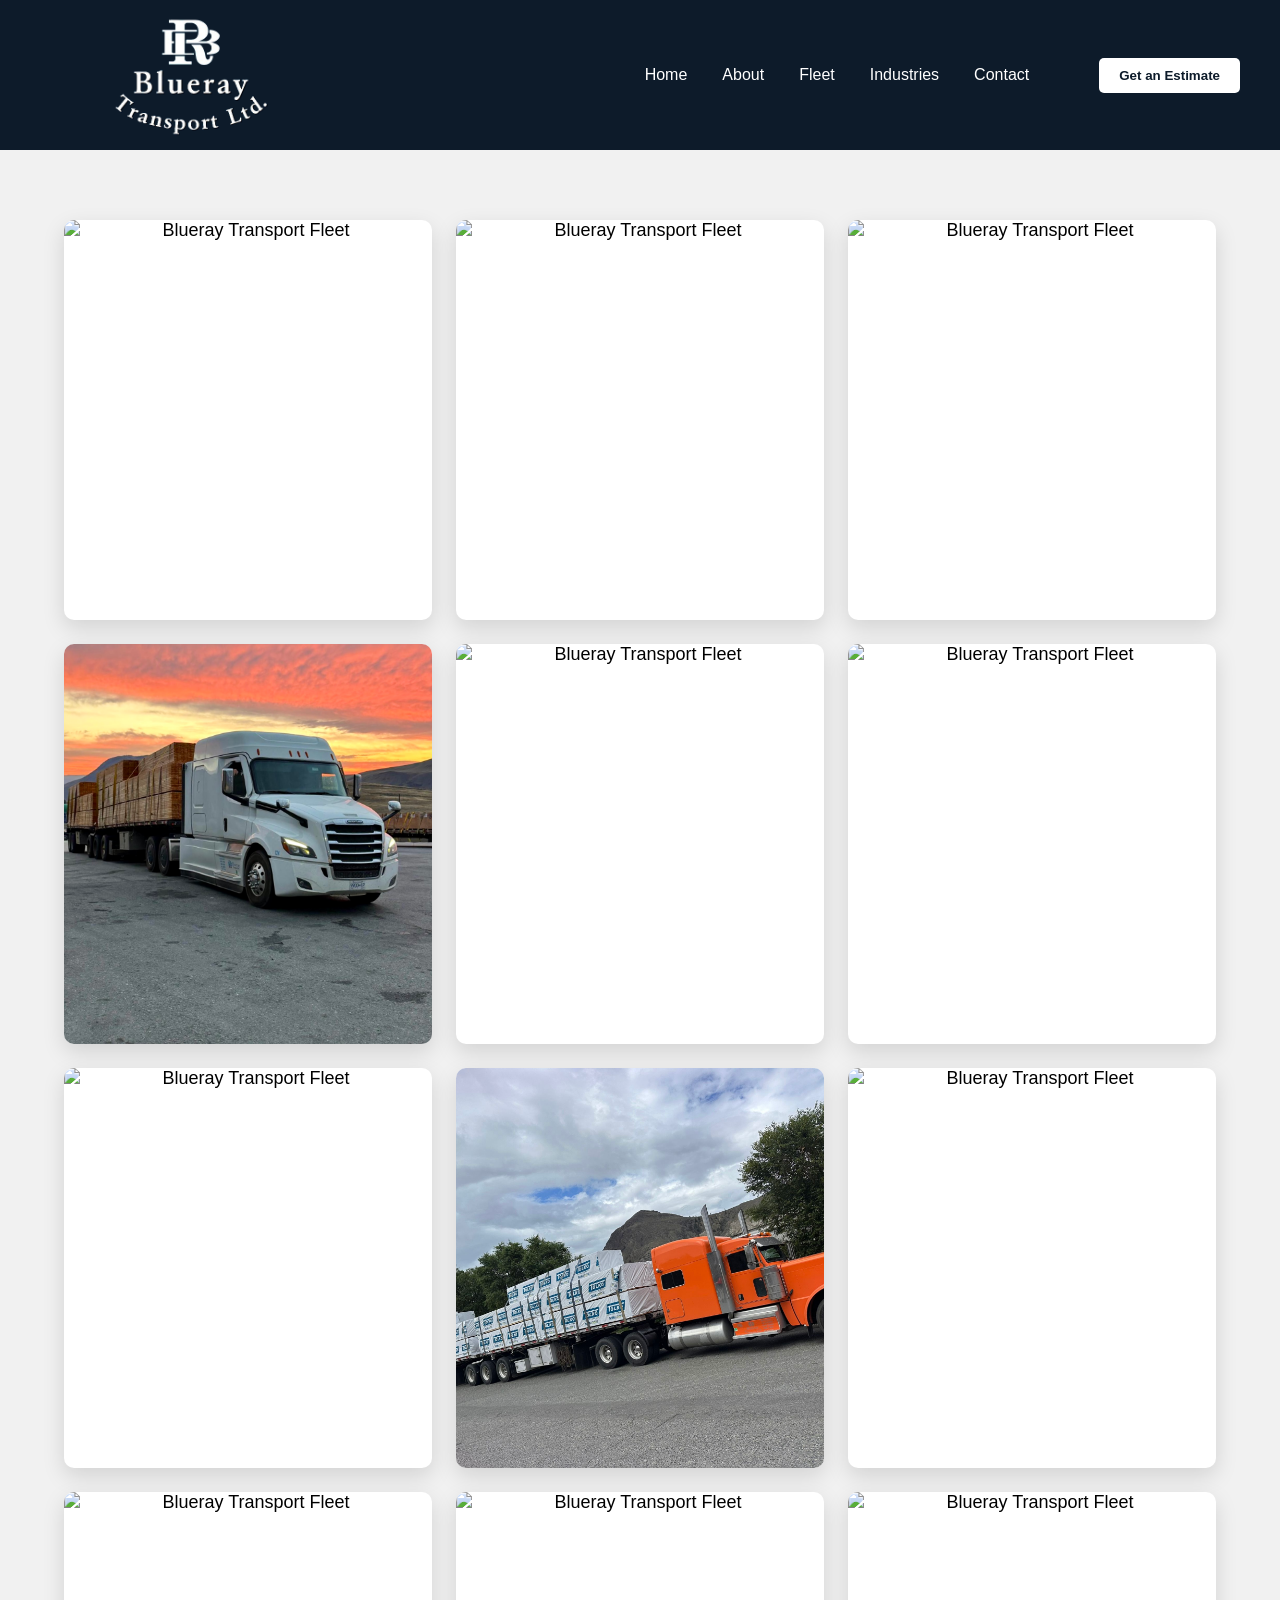
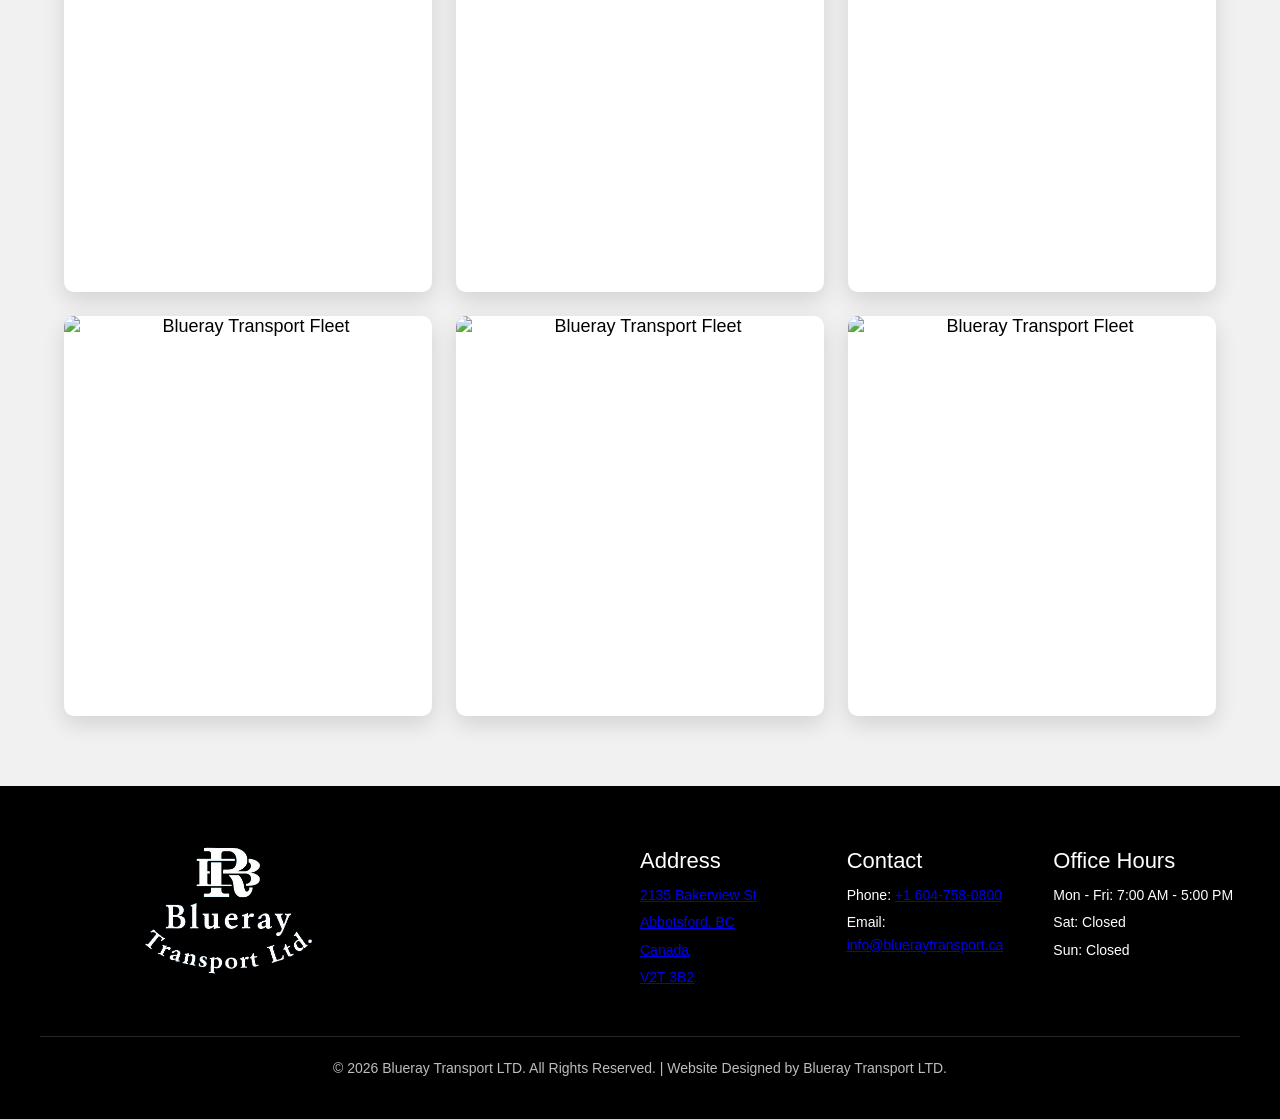
==== fleet.html @ 4c51a448 "Uploading Files" ====
<!DOCTYPE html>
<html lang="en">
<head>
  <meta charset="UTF-8">
  <meta name="viewport" content="width=device-width, initial-scale=1.0">

  <title>Fleet - Blueray Transport LTD.</title>
  <link rel="icon" type="image/png" href="images/favicon.png">
  <link rel="stylesheet" href="style.css">
  <link rel="stylesheet" href="fleet.css">
</head>

<body class="fleet-page" id="top">

<div class="container">

  <header class="logo">
    <img src="images/blueray-logo.png" alt="Blueray Transport LTD.">
  </header>

  <nav class="nav">

    <button class="menu-toggle" onclick="toggleMenu()">☰</button>

    <div class="nav-links" id="navLinks">
      <button class="close-menu" onclick="toggleMenu()">×</button>

      <a class="nav-bar" href="index.html" onclick="closeMenu()">Home</a>
      <a class="nav-bar" href="about.html" onclick="closeMenu()">About</a>
      <a class="nav-bar" href="index.html#fleet" onclick="closeMenu()">Fleet</a>
      <a class="nav-bar" href="index.html#industries" onclick="closeMenu()">Industries</a>
      <a class="nav-bar" href="index.html#contact" onclick="closeMenu()">Contact</a>

      <button onclick="window.location.href='quote.html'" class="nav-btn">
        Get an Estimate
      </button>
    </div>

  </nav>

  <main class="fleet-page-content">

    <section class="fleet-gallery">

      <div class="fleet-gallery-grid">

        <div class="fleet-gallery-img">
          <img src="fleet-images/fleet1.jpg" alt="Blueray Transport Fleet">
        </div>

        <div class="fleet-gallery-img">
          <img src="fleet-images/fleet2.jpg" alt="Blueray Transport Fleet">
        </div>

        <div class="fleet-gallery-img">
          <img src="fleet-images/fleet4.jpg" alt="Blueray Transport Fleet">
        </div>

        <div class="fleet-gallery-img">
          <img src="fleet-images/fleet6.jpg" alt="Blueray Transport Fleet">
        </div>

        <div class="fleet-gallery-img">
          <img src="fleet-images/fleet7.jpg" alt="Blueray Transport Fleet">
        </div>

        <div class="fleet-gallery-img">
          <img src="fleet-images/fleet8.jpg" alt="Blueray Transport Fleet">
        </div>

        <div class="fleet-gallery-img">
          <img src="fleet-images/fleet9.jpg" alt="Blueray Transport Fleet">
        </div>

        <div class="fleet-gallery-img">
          <img src="fleet-images/fleet10.jpg" alt="Blueray Transport Fleet">
        </div>

        <div class="fleet-gallery-img">
          <img src="fleet-images/fleet11.jpg" alt="Blueray Transport Fleet">
        </div>

        <div class="fleet-gallery-img">
          <img src="fleet-images/fleet13.jpg" alt="Blueray Transport Fleet">
        </div>

        <div class="fleet-gallery-img">
          <img src="fleet-images/fleet14.jpg" alt="Blueray Transport Fleet">
        </div>

        <div class="fleet-gallery-img">
          <img src="fleet-images/fleet15.jpg" alt="Blueray Transport Fleet">
        </div>

        <div class="fleet-gallery-img">
          <img src="fleet-images/fleet17.jpg" alt="Blueray Transport Fleet">
        </div>

        <div class="fleet-gallery-img">
          <img src="fleet-images/fleet20.jpg" alt="Blueray Transport Fleet">
        </div>

        <div class="fleet-gallery-img">
          <img src="fleet-images/fleet21.jpg" alt="Blueray Transport Fleet">
        </div>

      </div>

    </section>

  </main>

  <footer class="footer">

    <div class="footer1">
      <img src="images/blueray-logo.png" alt="Blueray Transport LTD.">
    </div>

    <div class="footer2">
      <h3>Address</h3>

      <a href="https://www.google.ca/maps/place/2135+Bakerview+St,+Abbotsford,+BC+V2T+3B2/" target="_blank">
        <p>2135 Bakerview St</p>
        <p>Abbotsford, BC</p>
        <p>Canada</p>
        <p>V2T 3B2</p>
      </a>
    </div>

    <div class="footer3">
      <h3>Contact</h3>

      <p>Phone: <a href="tel:16047580800">+1 604-758-0800</a></p>

      <p>Email: <a href="mailto:info@blueraytransport.ca">info@blueraytransport.ca</a></p>
    </div>

    <div class="footer4">
      <h3>Office Hours</h3>

      <p>Mon - Fri: 7:00 AM - 5:00 PM</p>
      <p>Sat: Closed</p>
      <p>Sun: Closed</p>
    </div>

    <div class="copyright">
      <p>© 2026 Blueray Transport LTD. All Rights Reserved. | Website Designed by Blueray Transport LTD.</p>
    </div>

  </footer>

</div>

<div class="mobile-contact-bar">

  <a href="tel:16047580800" class="mobile-contact-btn">
    Call Us
    <br>☏
  </a>

  <a href="mailto:info@blueraytransport.ca" class="mobile-contact-btn">
    Email Us
    <br>✉︎
  </a>

</div>

<script>
function toggleMenu() {
  document.getElementById("navLinks").classList.toggle("active");
}

function closeMenu() {
  document.getElementById("navLinks").classList.remove("active");
}
</script>

</body>
</html>
---- style.css ----
:root {
  --color-navy: #0d1b2a;
  --color-navy-light: #1b263b;
  --color-blue: #3a86ff;
  --color-blue-dark: #265ecf;
  --color-page: #f5f7fa;
  --color-section: #f1f1f1;
  --color-card: #e5e7eb;
  --color-white: #ffffff;
  --color-black: #000000;
}

* {
  box-sizing: border-box;
}

html,
body {
  margin: 0;
  width: 100%;
  max-width: 100%;
  overflow-x: hidden;
  font-family: Arial, sans-serif;
  background: var(--color-page);
}

body {
  font-size: 18px;
}

h1 {
  font-size: 48px;
  font-weight: 700;
}

h2 {
  font-size: 36px;
  font-weight: 600;
}

h3 {
  font-size: 22px;
  font-weight: 500;
}

p {
  font-size: 18px;
  line-height: 1.6;
}

section {
  padding: 70px 40px;
  text-align: center;
}

.container {
  width: 100%;
  min-height: 100vh;
}

/* Shared header and navigation */
.logo {
  grid-area: logo;
  display: flex;
  align-items: center;
  padding-left: 20px;
  background: var(--color-navy);
}

.logo img {
  width: auto;
  height: 150px;
}

.nav {
  grid-area: nav;
  display: flex;
  align-items: center;
  justify-content: flex-end;
  padding-right: 40px;
  background: var(--color-navy);
}

.nav-links {
  display: flex;
  align-items: center;
  gap: 35px;
}

.nav-bar {
  display: flex;
  align-items: center;
  color: var(--color-white);
  font-size: 16px;
  text-decoration: none;
  transition: 0.3s;
}

.nav a:hover {
  color: var(--color-blue);
}

.nav-btn {
  margin-left: 35px;
  padding: 10px 20px;
  border: none;
  border-radius: 5px;
  background: var(--color-white);
  color: var(--color-navy);
  font-weight: 600;
  cursor: pointer;
  transition: 0.3s;
}

.nav-btn:hover {
  background: var(--color-card);
  transform: translateY(-2px);
}

.menu-toggle,
.close-menu {
  display: none;
}

/* Shared forms */
.quote-container {
  width: 90%;
  max-width: 750px;
  margin: 80px auto;
  padding: 50px;
  border-radius: 8px;
  background: var(--color-white);
  color: var(--color-navy);
  box-shadow: 0 10px 25px rgba(0, 0, 0, 0.1);
}

.quote-container h1 {
  margin-bottom: 40px;
  color: var(--color-navy);
  text-align: center;
}

.quote-container form {
  display: grid;
  grid-template-columns: 1fr 1fr;
  column-gap: 40px;
  row-gap: 35px;
}

.form-group {
  display: flex;
  flex-direction: column;
}

.form-group.full {
  grid-column: 1 / 3;
}

.form-group label {
  margin-bottom: 15px;
  color: var(--color-navy);
  font-size: 15px;
}

.form-group input,
.form-group textarea {
  padding: 8px 0;
  border: none;
  border-bottom: 1px solid #ccc;
  outline: none;
  background: transparent;
  color: var(--color-navy);
  font-size: 16px;
}

.form-group textarea {
  min-height: 120px;
  resize: vertical;
}

.form-group input:focus,
.form-group textarea:focus {
  border-bottom: 2px solid var(--color-blue);
}

.quote-container button {
  grid-column: 1 / 3;
  margin-top: 20px;
  padding: 14px;
  border: none;
  background: var(--color-blue);
  color: var(--color-white);
  font-weight: bold;
  cursor: pointer;
  transition: 0.3s;
}

.quote-container button:hover {
  background: var(--color-blue-dark);
}

/* Shared confirmation popup */
.popup {
  position: fixed;
  top: 0;
  left: 0;
  z-index: 9999;
  display: none;
  align-items: center;
  justify-content: center;
  width: 100%;
  height: 100%;
  background: rgba(0, 0, 0, 0.65);
}

.popup-box {
  width: 90%;
  max-width: 420px;
  padding: 35px;
  border-radius: 8px;
  background: var(--color-white);
  color: var(--color-navy);
  text-align: center;
  box-shadow: 0 10px 25px rgba(0, 0, 0, 0.25);
}

.popup-box h2 {
  margin-bottom: 15px;
}

.popup-box p {
  margin-bottom: 25px;
}

.popup-box button {
  padding: 12px 22px;
  border: none;
  background: var(--color-blue);
  color: var(--color-white);
  font-weight: bold;
  cursor: pointer;
}

.popup-box button:hover {
  background: var(--color-blue-dark);
}

/* Shared footer */
.footer {
  grid-area: footer;
  display: grid;
  gap: 20px;
  padding: 40px;
  background: var(--color-black);
  color: var(--color-white);
}

.footer1 {
  grid-area: footer1;
}

.footer2 {
  grid-area: footer2;
}

.footer3 {
  grid-area: footer3;
}

.footer4 {
  grid-area: footer4;
}

.footer h3 {
  margin-bottom: 10px;
}

.footer p {
  margin: 5px 0;
  font-size: 14px;
}

.footer img {
  width: auto;
  height: 165px;
}

.copyright {
  grid-column: 1 / -1;
  margin-top: 20px;
  padding-top: 20px;
  border-top: 1px solid rgba(255, 255, 255, 0.15);
  text-align: center;
}

.copyright p {
  margin: 0;
  color: #bdbdbd;
  font-size: 14px;
}

.mobile-contact-bar {
  display: none;
}

/* Desktop */
@media only screen and (min-width: 1201px) {
  .footer {
    grid-template-columns: 2fr 1fr 1fr 1fr 1fr;
    grid-template-areas: "footer1 footer1 footer2 footer3 footer4";
  }
}

/* Tablet and small desktop */
@media only screen and (max-width: 1200px) and (min-width: 901px) {
  .logo {
    justify-content: center;
    padding: 20px;
    text-align: center;
  }

  .nav {
    justify-content: center;
    padding: 20px;
  }

  .footer {
    grid-template-columns: 1fr;
    grid-template-areas:
      "footer1"
      "footer2"
      "footer3"
      "footer4";
    text-align: center;
  }

  .mobile-contact-bar {
    display: none;
  }
}

/* Mobile */
@media only screen and (max-width: 900px) {
  html,
  body {
    width: 100%;
    max-width: 100%;
    overflow-x: hidden;
  }

  .logo {
    justify-content: center;
    padding: 20px;
    text-align: center;
  }

  .logo img {
    width: 220px;
    height: auto;
  }

  .nav {
    position: fixed;
    top: 0;
    left: 0;
    z-index: 3000;
    padding: 18px 20px;
    background: transparent;
  }

  .menu-toggle {
    display: block;
    padding: 8px 12px;
    border: none;
    border-radius: 5px;
    background: var(--color-white);
    color: var(--color-navy);
    font-size: 22px;
    font-weight: bold;
    cursor: pointer;
  }

  .nav-links {
    position: fixed;
    top: 0;
    left: 0;
    z-index: 4000;
    display: flex;
    flex-direction: column;
    align-items: flex-start;
    gap: 22px;
    width: 280px;
    max-width: 85vw;
    height: 100vh;
    padding: 75px 25px 25px;
    background: var(--color-navy);
    transform: translateX(-100%);
    transition: transform 0.3s ease;
  }

  .nav-links.active {
    transform: translateX(0);
  }

  .close-menu {
    position: absolute;
    top: 18px;
    right: 20px;
    display: block;
    border: none;
    background: transparent;
    color: var(--color-white);
    font-size: 34px;
    cursor: pointer;
  }

  .nav-bar {
    font-size: 18px;
  }

  .nav-btn {
    width: 100%;
    margin-left: 0;
  }

  section {
    width: 100%;
    padding: 55px 20px;
    overflow-x: hidden;
  }

  .quote-container {
    width: 100%;
    margin: 30px 0;
    padding: 25px;
  }

  .quote-container form {
    grid-template-columns: 1fr;
  }

  .form-group.full,
  .quote-container button {
    grid-column: 1;
  }

  .footer {
    width: 100%;
    grid-template-columns: 1fr;
    grid-template-areas:
      "footer1"
      "footer2"
      "footer3"
      "footer4";
    text-align: center;
  }

  .footer img {
    width: 220px;
    height: auto;
  }

  .mobile-contact-bar {
    position: fixed;
    bottom: 0;
    left: 0;
    z-index: 9999;
    display: flex;
    width: 100%;
    height: 60px;
    background: var(--color-navy);
  }

  .mobile-contact-btn {
    display: flex;
    flex: 1;
    flex-direction: column;
    align-items: center;
    justify-content: center;
    border-right: 1px solid rgba(255, 255, 255, 0.2);
    color: var(--color-white);
    font-size: 16px;
    font-weight: bold;
    text-align: center;
    text-decoration: none;
  }

  .mobile-contact-btn:last-child {
    border-right: none;
  }

  body {
    padding-bottom: 60px;
  }
}
---- fleet.css ----
.fleet-page .container {
  display: grid;
  grid-template-columns: 0.8fr repeat(4, 1fr);
  grid-template-areas:
    "logo nav nav nav nav"
    "fleet-main fleet-main fleet-main fleet-main fleet-main"
    "footer footer footer footer footer";
  width: 100%;
}

.fleet-page-content {
  grid-area: fleet-main;
  width: 100%;
}

.fleet-gallery {
  width: 100%;
  padding: 70px 5%;
  background: #f1f1f1;
}

.fleet-gallery-grid {
  max-width: auto;
  max-height: auto;
  margin: auto;
  display: grid;
  grid-template-columns: repeat(3, 1fr);
  gap: 24px;
}

.fleet-gallery-img {
  width: 100%;
  overflow: hidden;
  border-radius: 10px;
  background: white;

  box-shadow: 0 8px 22px rgba(0, 0, 0, 0.13);

  transition:
    transform 0.3s ease,
    box-shadow 0.3s ease;
}

.fleet-gallery-img:hover {
  transform: translateY(-6px);
  box-shadow: 0 14px 32px rgba(0, 0, 0, 0.2);
}

.fleet-gallery-img img {
  display: block;
  width: 100%;
  height: 400px;
  object-fit: cover;
  object-position: center;
}

/* TABLET */

@media only screen and (max-width: 1200px) and (min-width: 901px) {

  .fleet-page .container {
    grid-template-columns: 1fr;
    grid-template-areas:
      "logo"
      "nav"
      "fleet-main"
      "footer";
  }

  .fleet-gallery-grid {
    grid-template-columns: repeat(2, 1fr);
  }

}

/* MOBILE */

@media only screen and (max-width: 900px) {

  .fleet-page .container {
    grid-template-columns: 1fr;
    grid-template-areas:
      "logo"
      "fleet-main"
      "footer";

    width: 100%;
    overflow-x: hidden;
  }

  .fleet-gallery {
    padding: 40px 18px 80px;
  }

  .fleet-gallery-grid {
    grid-template-columns: 1fr;
    gap: 20px;
  }

  .fleet-gallery-img img {
    height: 260px;
  }

}
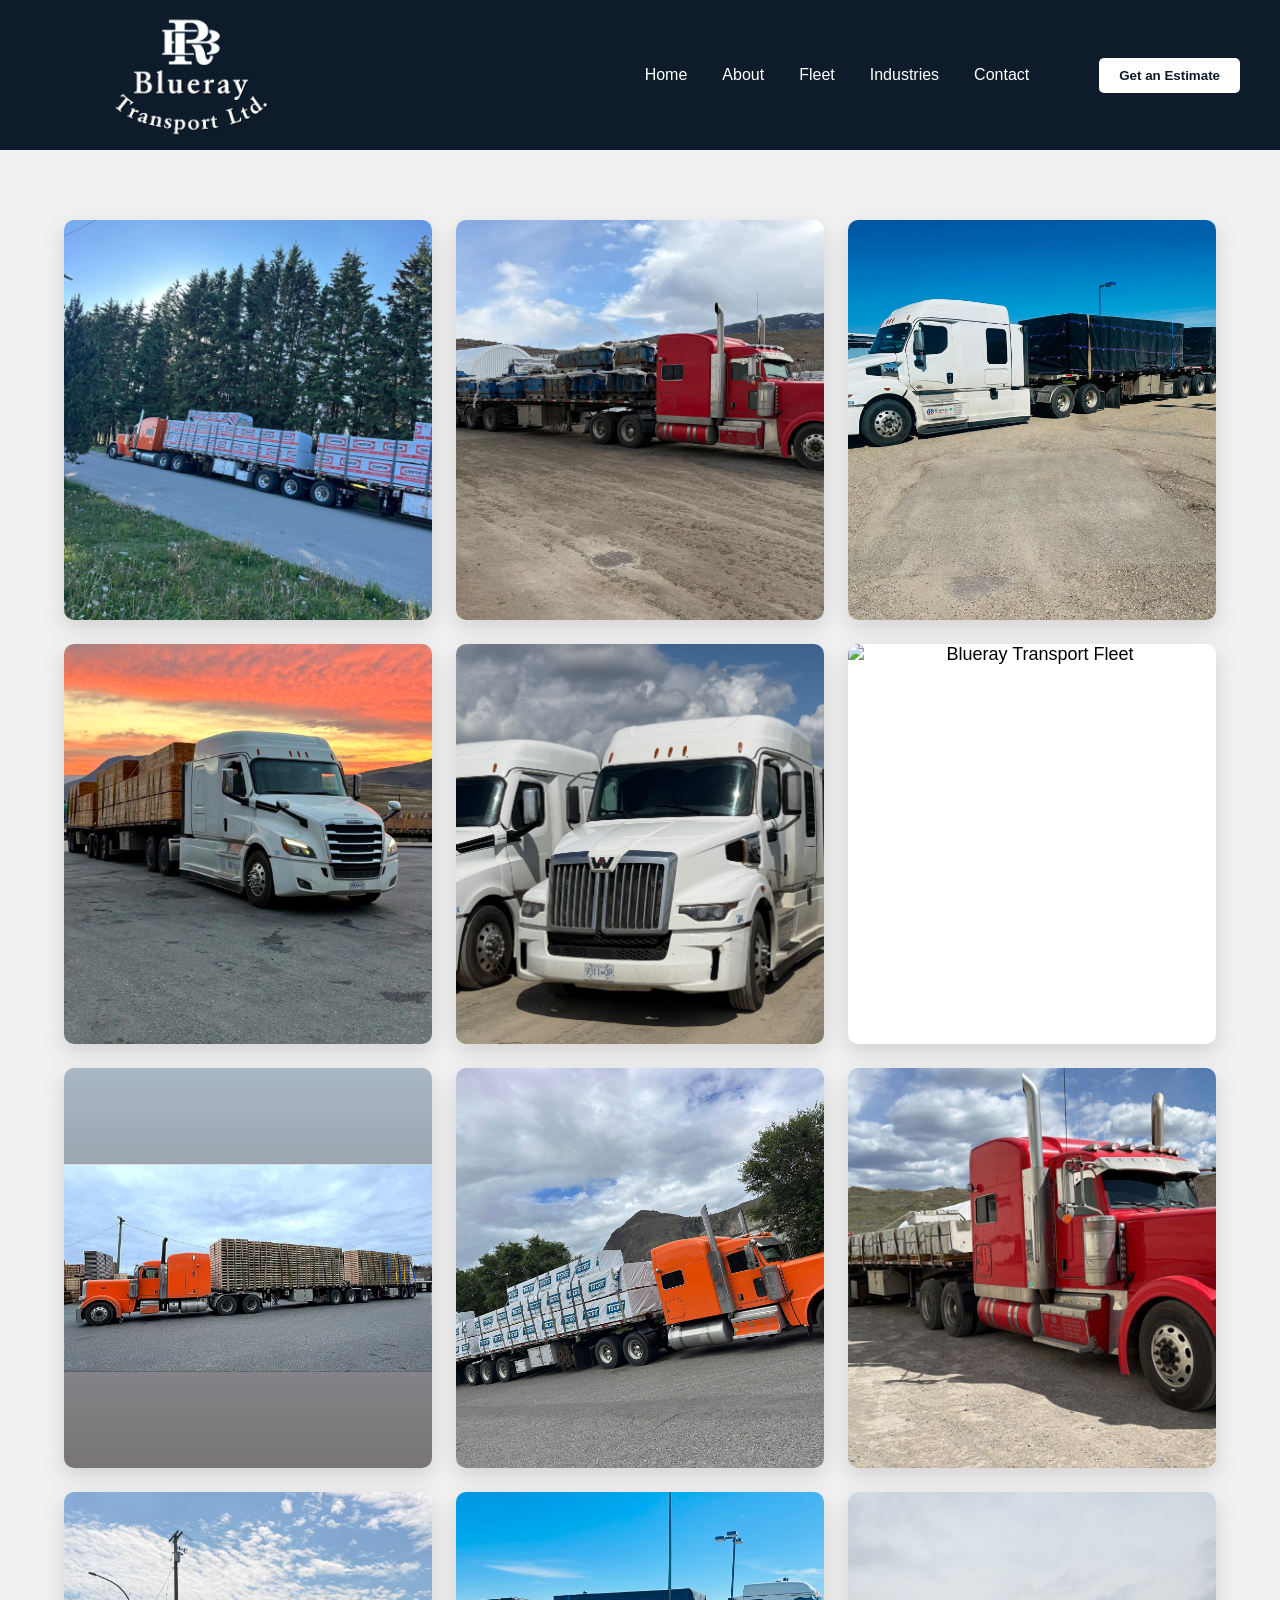
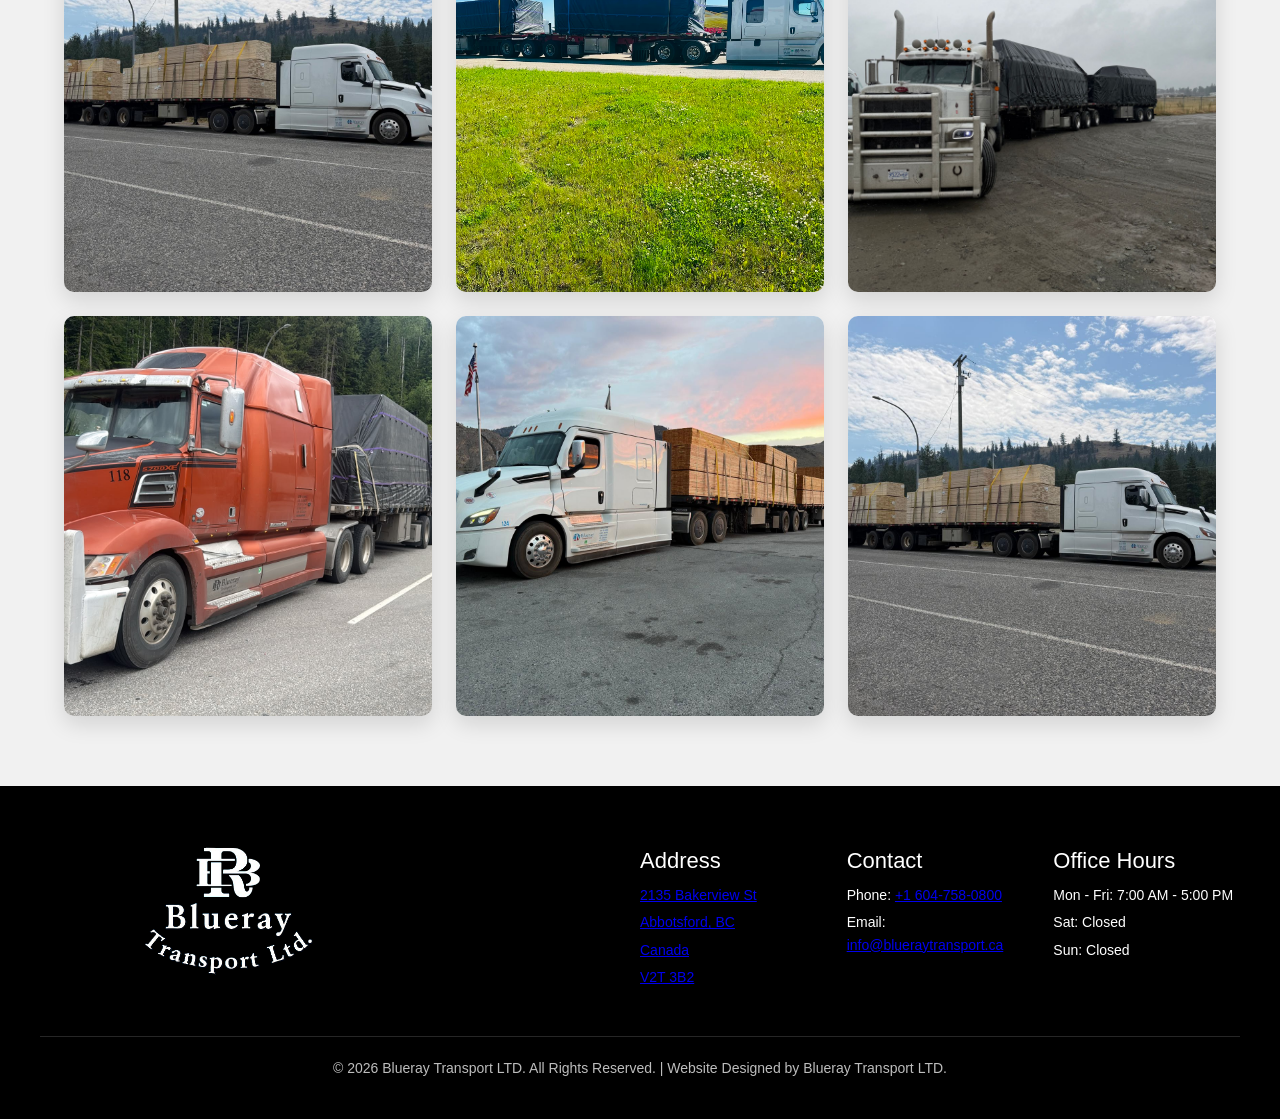
==== commit 5ae50979: "Fix HTML encoding issues in fleet.html" ====
--- a/fleet.html
+++ b/fleet.html
@@ -61,7 +61,7 @@
         </div>
 
         <div class="fleet-gallery-img">
-          <img src="fleet-images/fleet7.jpg" alt="Blueray Transport Fleet">
+          <img src="fleet-images/fleet7.JPG" alt="Blueray Transport Fleet">
         </div>
 
         <div class="fleet-gallery-img">
@@ -176,4 +176,4 @@
 </script>
 
 </body>
-</html>+</html>
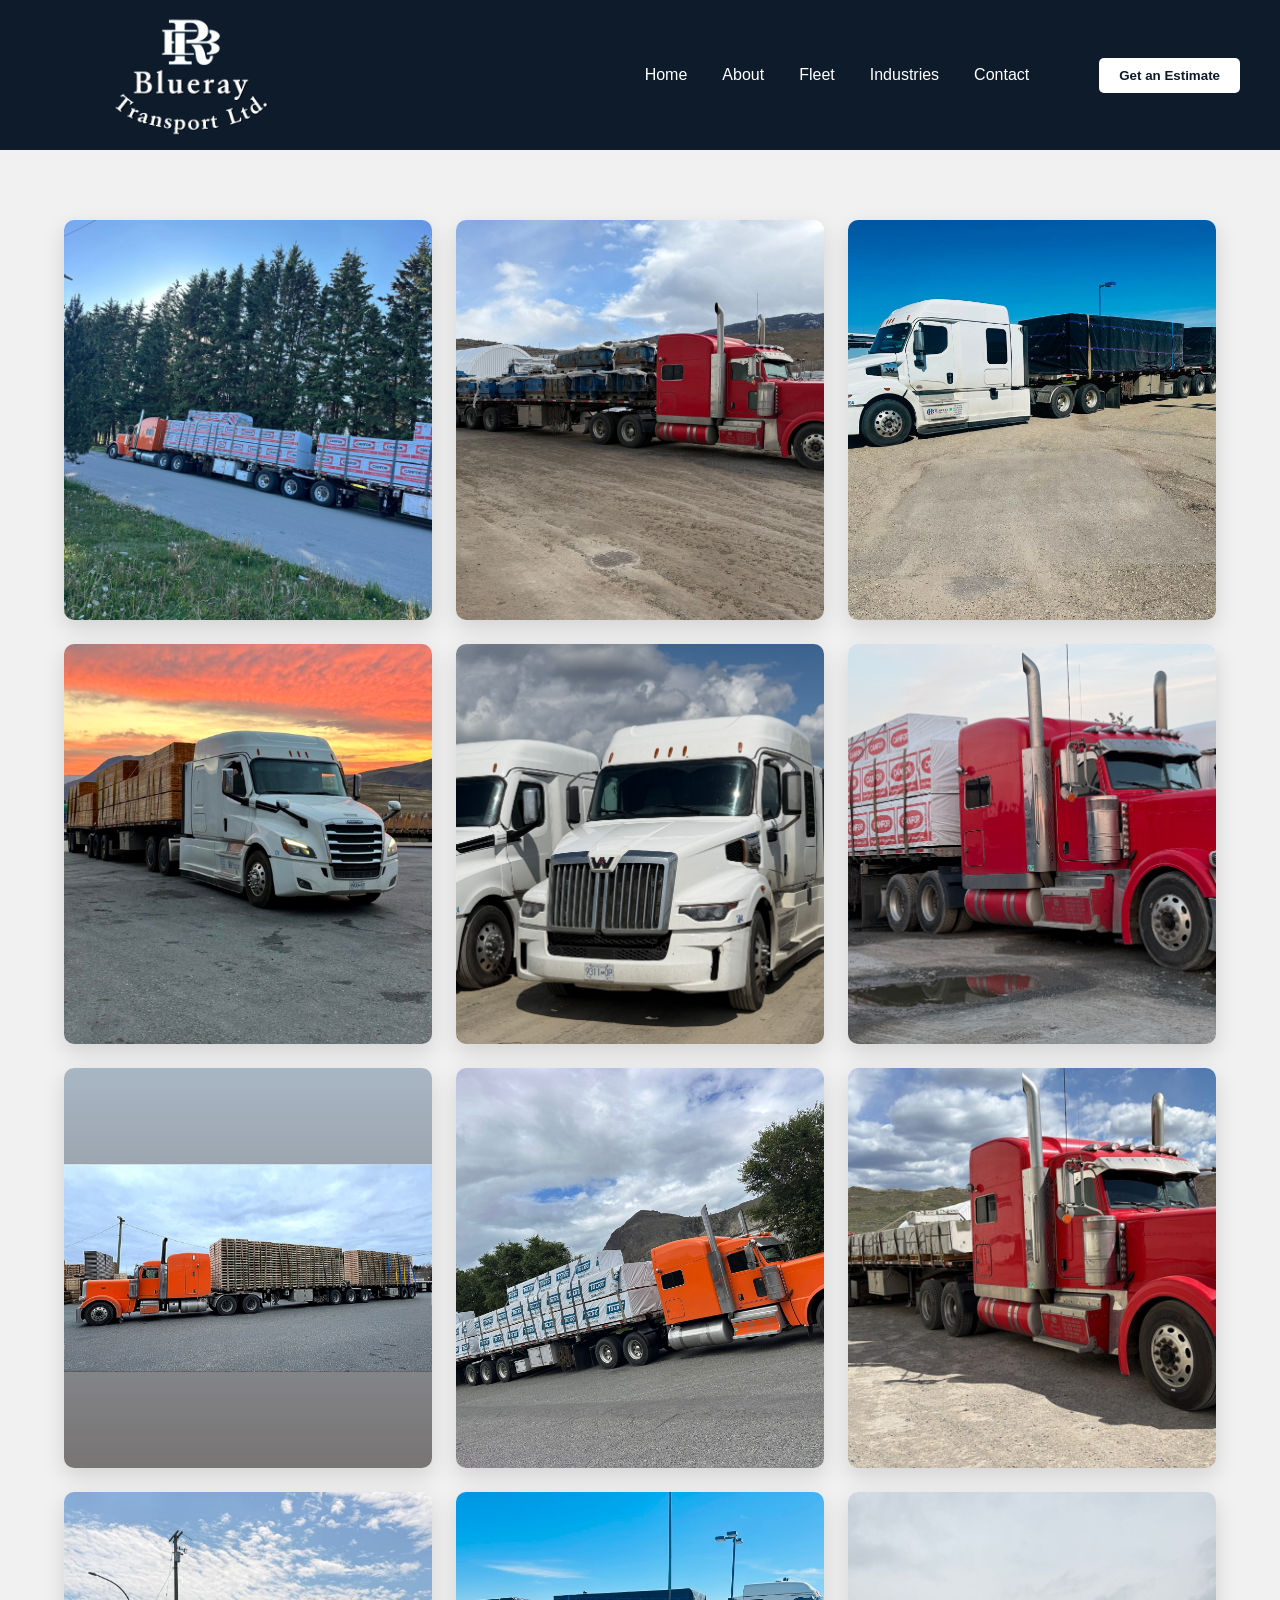
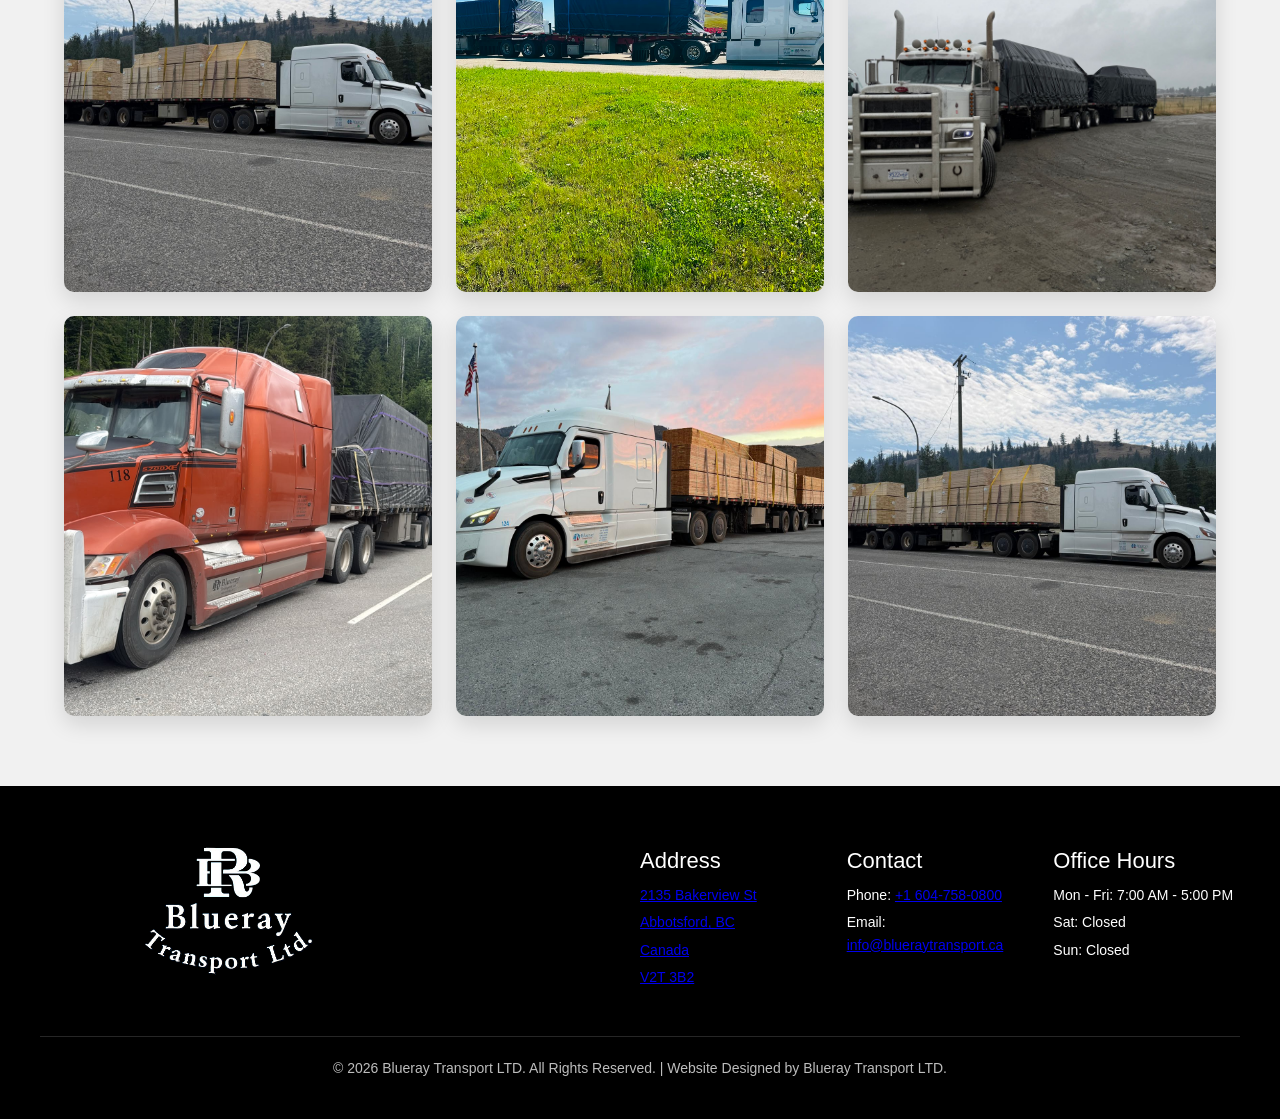
==== commit d2481ba4: "Update fleet.html" ====
--- a/fleet.html
+++ b/fleet.html
@@ -65,7 +65,7 @@
         </div>
 
         <div class="fleet-gallery-img">
-          <img src="fleet-images/fleet8.jpg" alt="Blueray Transport Fleet">
+          <img src="fleet-images/fleet8.JPG" alt="Blueray Transport Fleet">
         </div>
 
         <div class="fleet-gallery-img">
